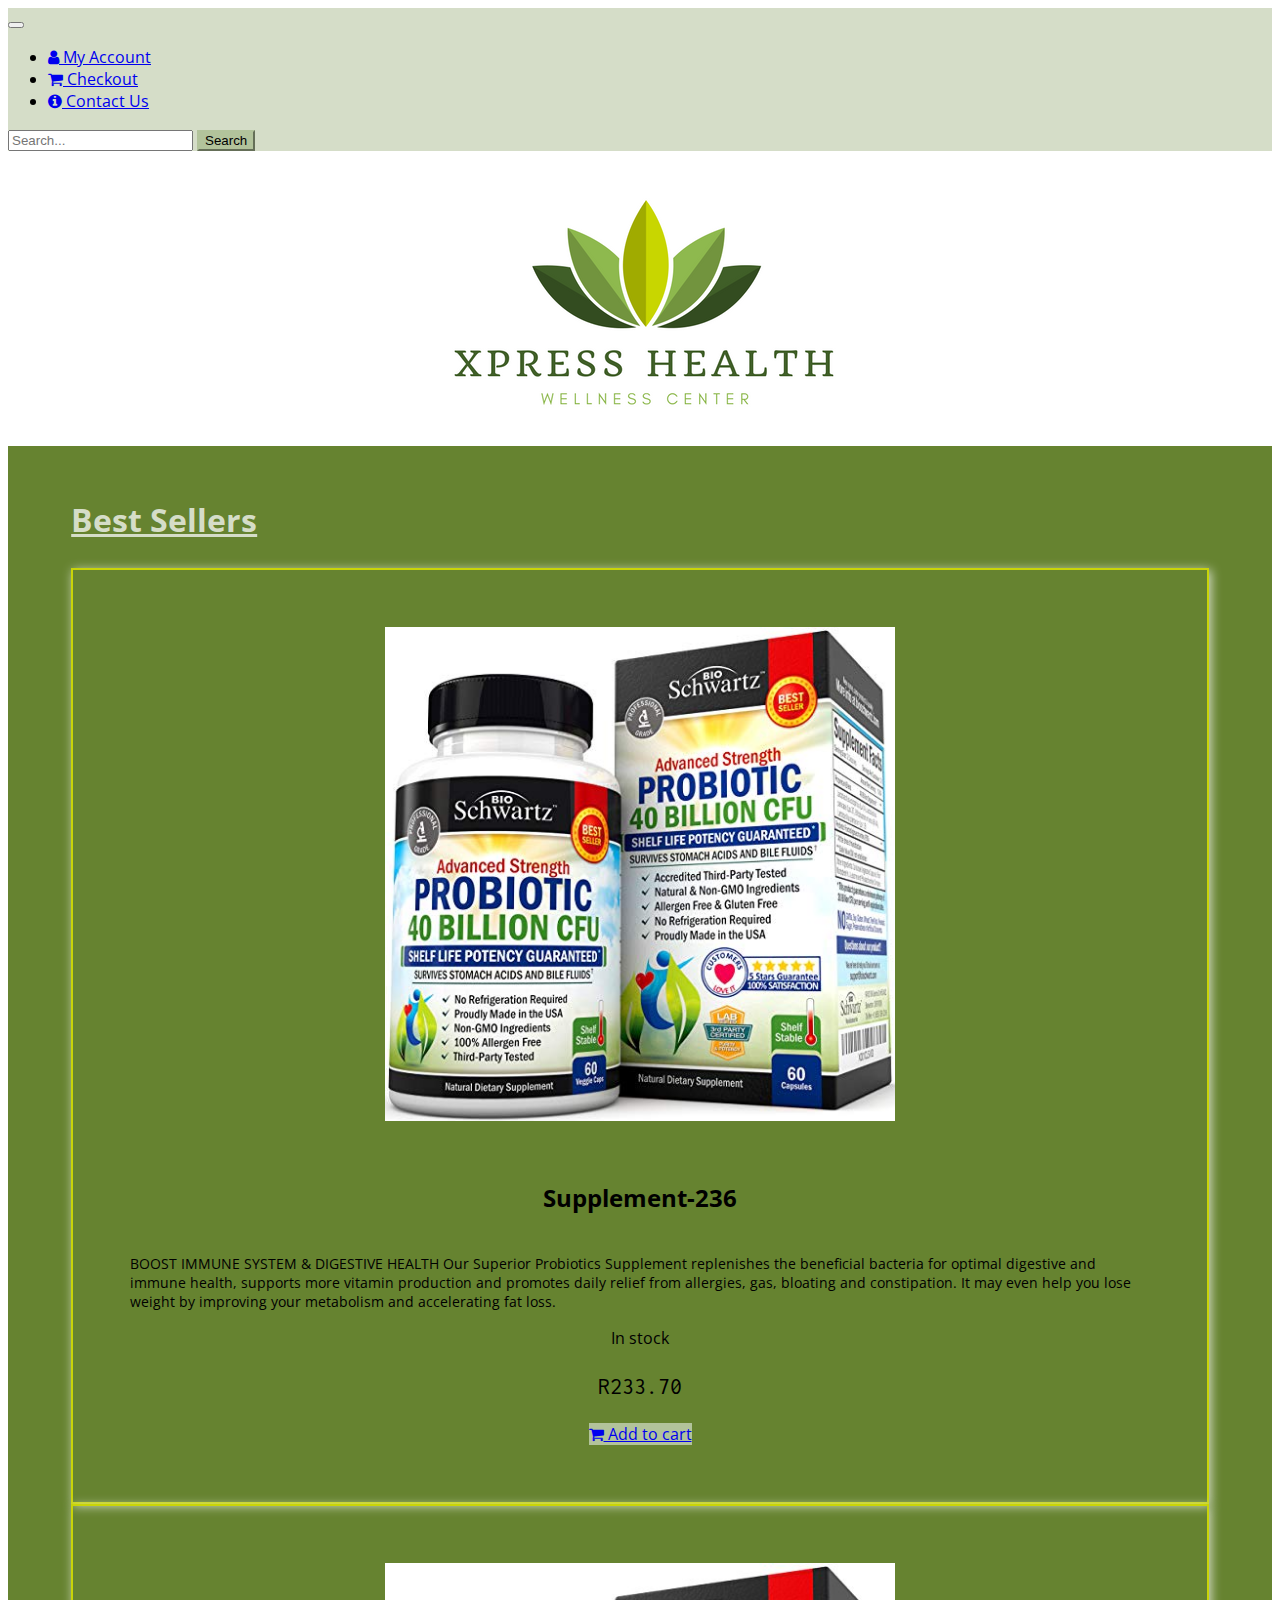
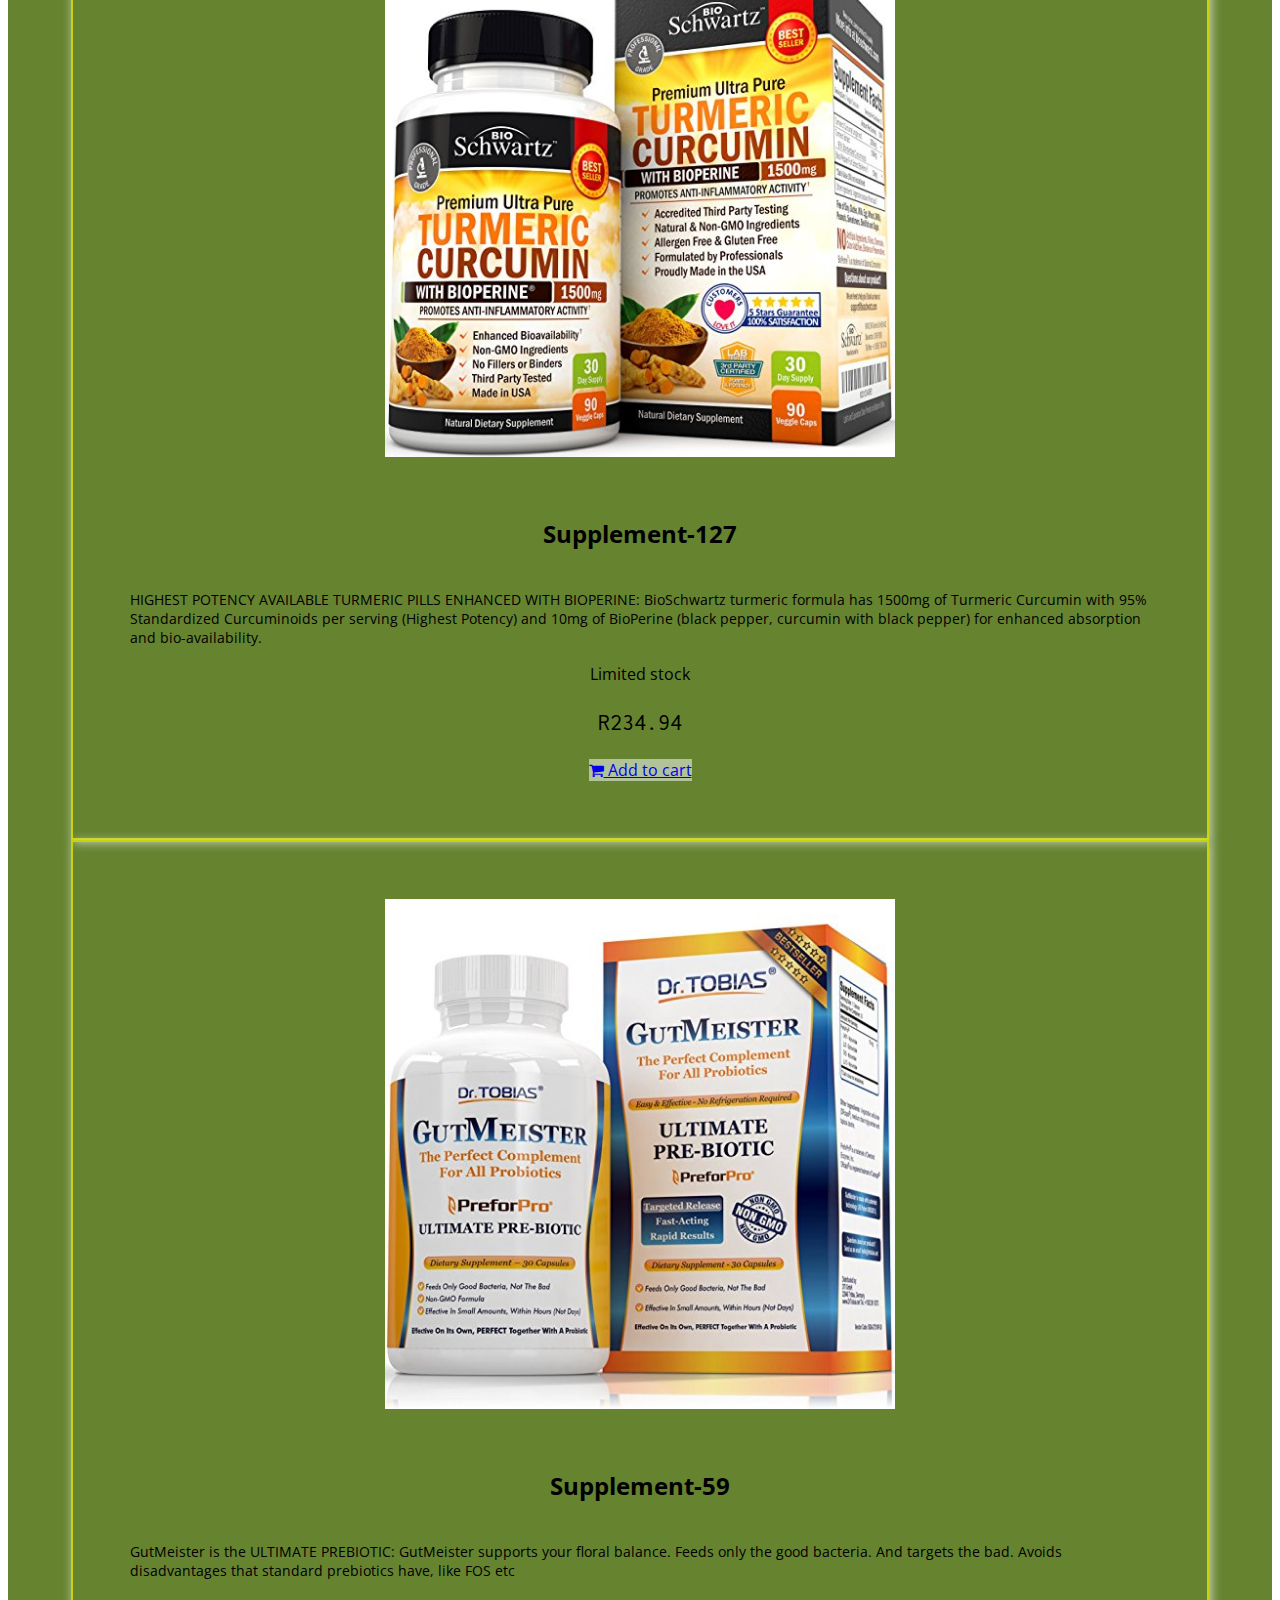
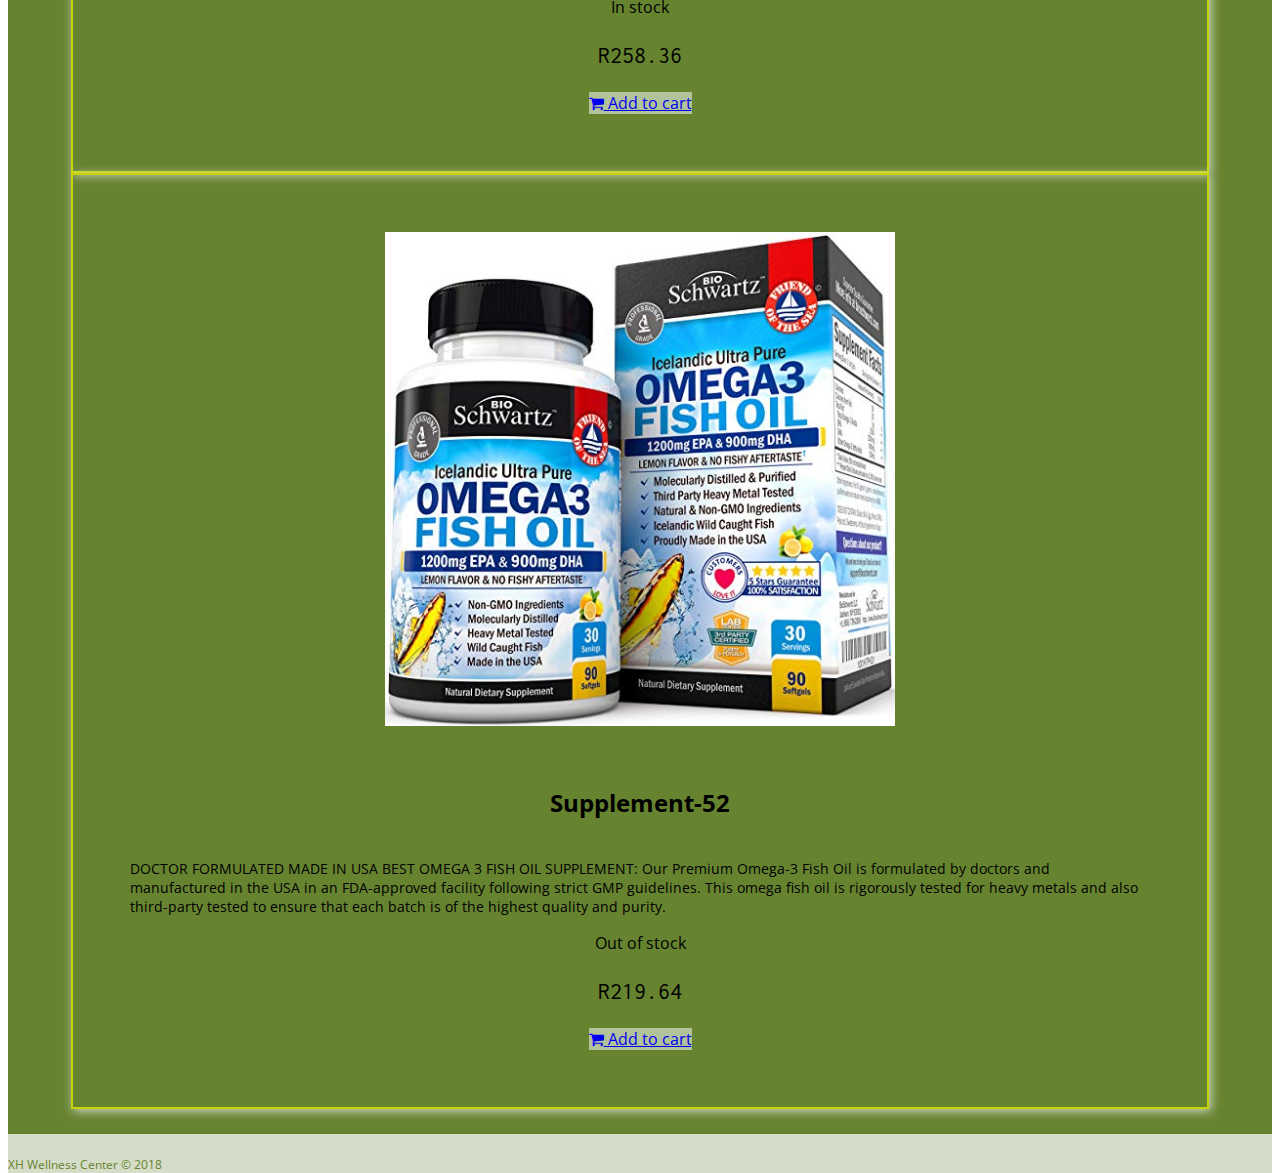
==== index.html @ 9e9870aa "Basic design WIP" ====
<!DOCTYPE html>
<html lang="en">
  <head>
    <meta charset="utf-8">
    <meta name="viewport" content="width=device-width, initial-scale=1, shrink-to-fit=no">

    <!-- CSS -->
    <link rel="stylesheet" href="https://stackpath.bootstrapcdn.com/bootstrap/4.1.2/css/bootstrap.min.css" integrity="sha384-Smlep5jCw/wG7hdkwQ/Z5nLIefveQRIY9nfy6xoR1uRYBtpZgI6339F5dgvm/e9B" crossorigin="anonymous">
    <link href="https://stackpath.bootstrapcdn.com/font-awesome/4.7.0/css/font-awesome.min.css" rel="stylesheet" integrity="sha384-wvfXpqpZZVQGK6TAh5PVlGOfQNHSoD2xbE+QkPxCAFlNEevoEH3Sl0sibVcOQVnN" crossorigin="anonymous">
    <link href="https://fonts.googleapis.com/css?family=Open+Sans" rel="stylesheet">
    <link href="https://fonts.googleapis.com/css?family=Inconsolata" rel="stylesheet">
    <link rel="stylesheet" href="assets/css/style.css">

    <title>Xpress Health</title>
  </head>
  <body>
    <nav class="navbar navbar-expand-lg fixed-top navbar-light">
      <button class="navbar-toggler" type="button" data-toggle="collapse" data-target="#navbarToggler" aria-controls="navbarToggler" aria-expanded="false" aria-label="Toggle navigation">
        <span class="navbar-toggler-icon"></span>
      </button>

      <div class="collapse navbar-collapse" id="navbarToggler">
        <ul class="navbar-nav mr-auto mt-2 mt-lg-0">
          <li class="nav-item">
            <a class="nav-link" href="#"><i class="fa fa-user"></i> My Account</a>
          </li>
          <li class="nav-item">
            <a class="nav-link" href="#"><i class="fa fa-shopping-cart"></i> Checkout</a>
          </li>
          <li class="nav-item">
            <a class="nav-link" href="contact.html"><i class="fa fa-info-circle"></i> Contact Us</a>
          </li>
        </ul>
        <form class="form-inline my-2 my-lg-0">
          <input class="form-control mr-sm-2" type="search" placeholder="Search..." aria-label="Search">
          <button class="btn btn-success my-2 my-sm-0" type="submit">Search</button>
        </form>
      </div>
    </nav>
    
    <section>
      <div id="logo">
        <img src="assets/img/logo.png" alt="Xpress Health Logo">
      </div>
    </section>

    <section id="content">
      <div class="container-fluid">
        <div class="row">
          <div class="col-12">
              <h2 class="shop-header">Best Sellers</h2>
          </div>
        </div>

        <div class="row">
          <!-- Featured Product tiles -->
          <div class="col-xs-12 col-sm-6 col-md-6 col-lg-3">
            <div class="product card" align="center"> 
              <div class="product-image">
                  <img class="card-img-top" src="assets/img/products/60.jpg" alt="Product image">
              </div>
      
              <h5 class="card-title">Supplement-236</h5>
              <p class="card-text">BOOST IMMUNE SYSTEM & DIGESTIVE HEALTH Our Superior Probiotics Supplement replenishes the beneficial bacteria for optimal digestive and immune health, supports more vitamin production and promotes daily relief from allergies, gas, bloating and constipation. It may even help you lose weight by improving your metabolism and accelerating fat loss.</p>

              <div class="text-success">
                <p>In stock</p>
              </div>

              <div class="price">
                <p>R233.70</p>
              </div>

              <div class="text-right">
                <a href="#" class="btn btn-success" title="Buy"><i class="fa fa-shopping-cart"></i> Add to cart</a>
              </div>     
            </div>
          </div>

          <div class="col-xs-12 col-sm-6 col-md-6 col-lg-3">
            <div class="product card" align="center"> 
              <div class="product-image">
                  <img class="card-img-top" src="assets/img/products/90.jpg" alt="Product image">
              </div>
      
              <h5 class="card-title">Supplement-127</h5>
              <p class="card-text">HIGHEST POTENCY AVAILABLE TURMERIC PILLS ENHANCED WITH BIOPERINE: BioSchwartz turmeric formula has 1500mg of Turmeric Curcumin with 95% Standardized Curcuminoids per serving (Highest Potency) and 10mg of BioPerine (black pepper, curcumin with black pepper) for enhanced absorption and bio-availability.</p>

              <div class="text-warning">
                <p>Limited stock</p>
              </div>

              <div class="price">
                <p>R234.94</p>
              </div>

              <div class="text-right">
                <a href="#" class="btn btn-success" title="Buy"><i class="fa fa-shopping-cart"></i> Add to cart</a>
              </div>     
            </div>
          </div>

          <div class="col-xs-12 col-sm-6 col-md-6 col-lg-3">
            <div class="product card" align="center"> 
              <div class="product-image">
                  <img class="card-img-top" src="assets/img/products/200g.jpg" alt="Product image">
              </div>
      
              <h5 class="card-title">Supplement-59</h5>
              <p class="card-text">GutMeister is the ULTIMATE PREBIOTIC: GutMeister supports your floral balance. Feeds only the good bacteria. And targets the bad. Avoids disadvantages that standard prebiotics have, like FOS etc</p>

              <div class="text-success">
                <p>In stock</p>
              </div>

              <div class="price">
                <p>R258.36</p>
              </div>

              <div class="text-right">
                <a href="#" class="btn btn-success" title="Buy"><i class="fa fa-shopping-cart"></i> Add to cart</a>
              </div>     
            </div>
          </div>

          <div class="col-xs-12 col-sm-6 col-md-6 col-lg-3">
            <div class="product card" align="center"> 
              <div class="product-image">
                  <img class="card-img-top" src="assets/img/products/500ml glass.jpg" alt="Product image">
              </div>
      
              <h5 class="card-title">Supplement-52</h5>
              <p class="card-text">DOCTOR FORMULATED MADE IN USA BEST OMEGA 3 FISH OIL SUPPLEMENT: Our Premium Omega-3 Fish Oil is formulated by doctors and manufactured in the USA in an FDA-approved facility following strict GMP guidelines. This omega fish oil is rigorously tested for heavy metals and also third-party tested to ensure that each batch is of the highest quality and purity.</p>

              <div class="text-danger">
                <p>Out of stock</p>
              </div>

              <div class="price">
                <p>R219.64</p>
              </div>

              <div class="text-right">
                <a href="#" class="btn btn-success" title="Buy" disabled><i class="fa fa-shopping-cart"></i> Add to cart</a>
              </div>     
            </div>
          </div>

          
        

          
        </div>
      </div>
    </section>

    <footer>
      <div class="container text-center">
        <div class="row">
          <div class="col-12">
            <p>XH Wellness Center &copy; 2018</p>
          </div>     
        </div>
      </div>
    </footer>


    <!-- JavaScript -->
    <script src="https://code.jquery.com/jquery-3.3.1.slim.min.js" integrity="sha384-q8i/X+965DzO0rT7abK41JStQIAqVgRVzpbzo5smXKp4YfRvH+8abtTE1Pi6jizo" crossorigin="anonymous"></script>
    <script src="https://cdnjs.cloudflare.com/ajax/libs/popper.js/1.14.3/umd/popper.min.js" integrity="sha384-ZMP7rVo3mIykV+2+9J3UJ46jBk0WLaUAdn689aCwoqbBJiSnjAK/l8WvCWPIPm49" crossorigin="anonymous"></script>
    <script src="https://stackpath.bootstrapcdn.com/bootstrap/4.1.2/js/bootstrap.min.js" integrity="sha384-o+RDsa0aLu++PJvFqy8fFScvbHFLtbvScb8AjopnFD+iEQ7wo/CG0xlczd+2O/em" crossorigin="anonymous"></script>
  </body>
</html>
---- assets/css/style.css ----
html, body {
    height: 100%;
    font-family: 'Open Sans', sans-serif;
}

nav {
    background-color: #D5DDC8 !important;
}


#logo {
    text-align: center;
    padding-top: 2%;
}

#content {
    padding: 2% 5%;
    background-color: #668330;
}

.shop-header {
    text-decoration: underline;
    font-size: 2rem;
    color: #D5DDC8;
    transition: all 0.8s ease-in-out;
}

.product {
    box-shadow: 2px 2px 10px #D5DDC8;
    border: 2px solid #C9D408;
    padding: 5%;
    height: 100%;
}
 
.card-img-top {
    width: 50%;
}

.card-title {
    padding-top: 15px;
    font-size: 1.5em;
    font-weight: bolder;
}

.card-text {
    height: 50%;
    text-align: left;
    font-size: 14px;
}

.price {
    font-family: 'Inconsolata', monospace;
    font-size: 1.5em;
}

.product-image {
    height: 50%;
}

footer {
    padding-top: 10px;
    font-size: 12px;
    background-color: #D5DDC8;
    color: #668330;
}

.btn-success {
    background-color: #B2C39B;
    border-color: #B2C39B;
}

.btn-success:hover {
    background-color: #668330;
    border-color: #668330;
}

.about {
    color: #FFF;
}



/* #C9D408 gold
#668330 dark green
white #FBFBFB
dark sea #B2C39B
#D5DDC8 light grey

*/
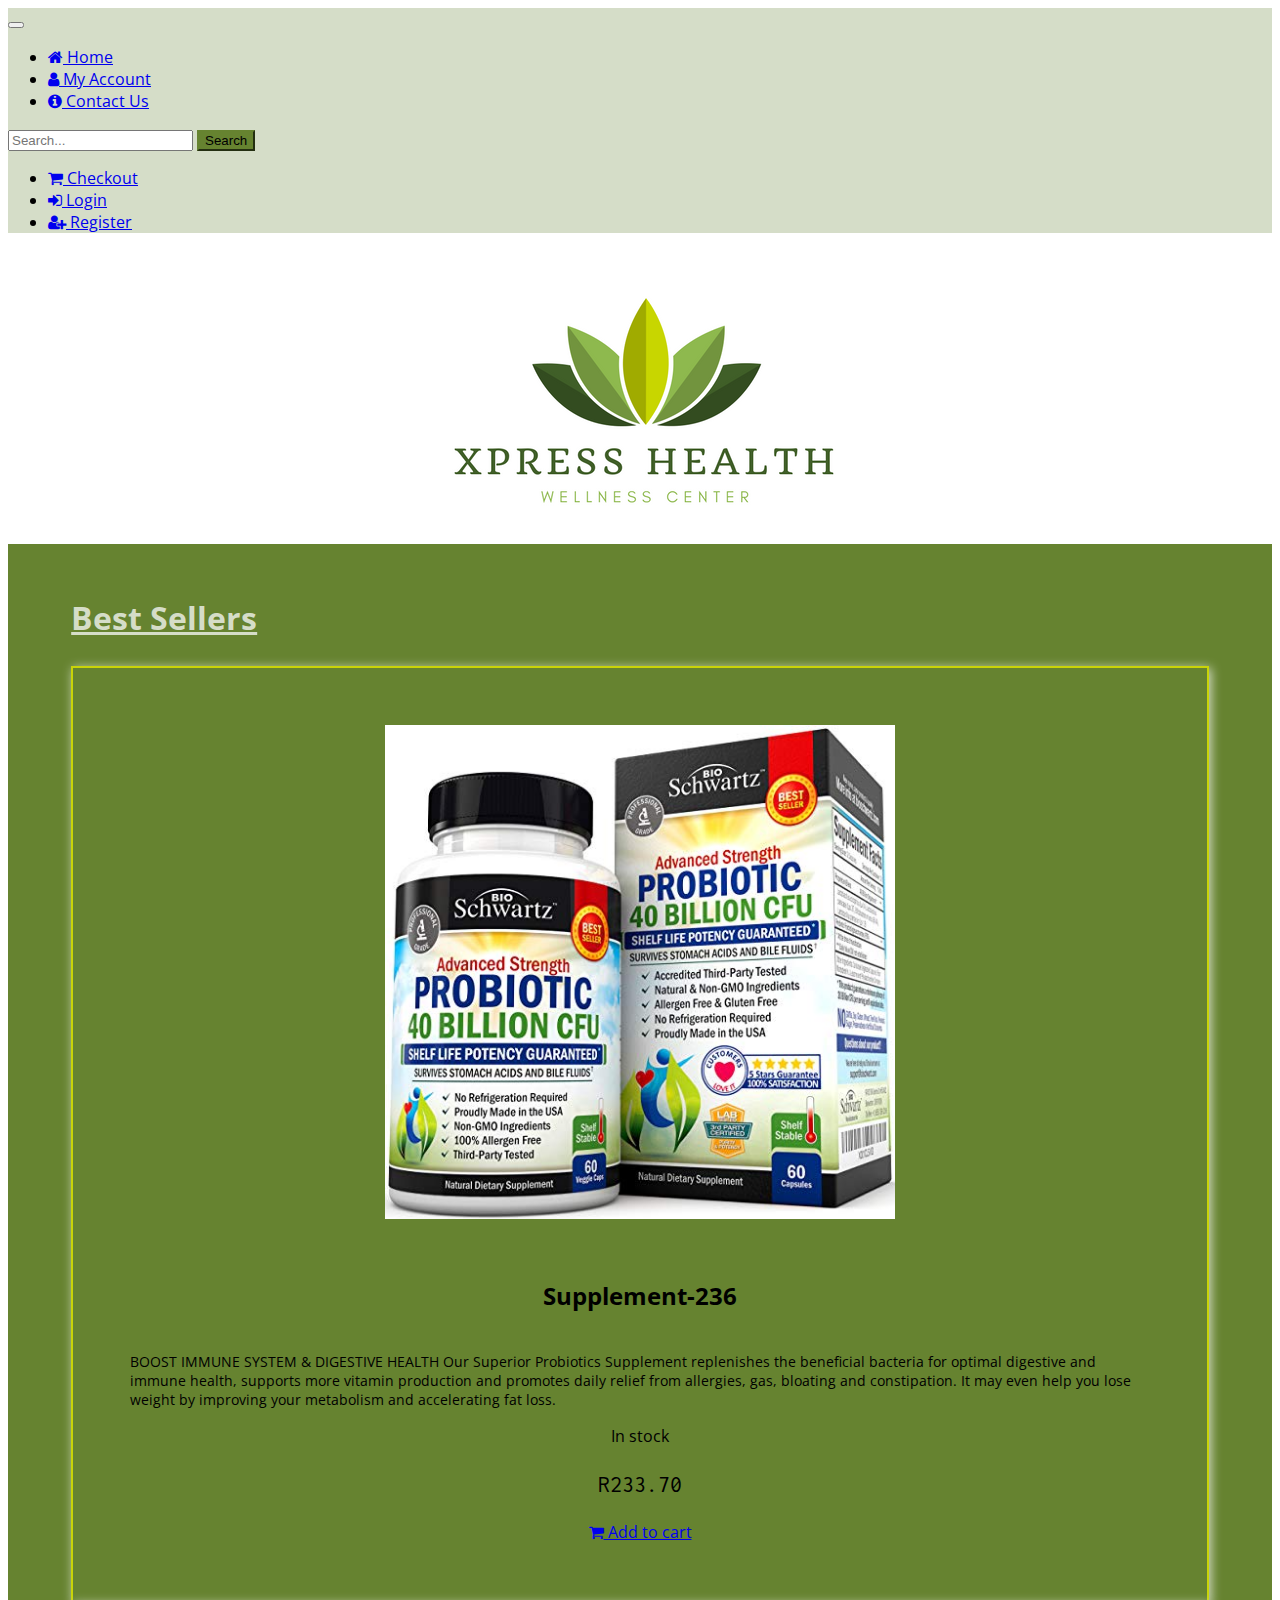
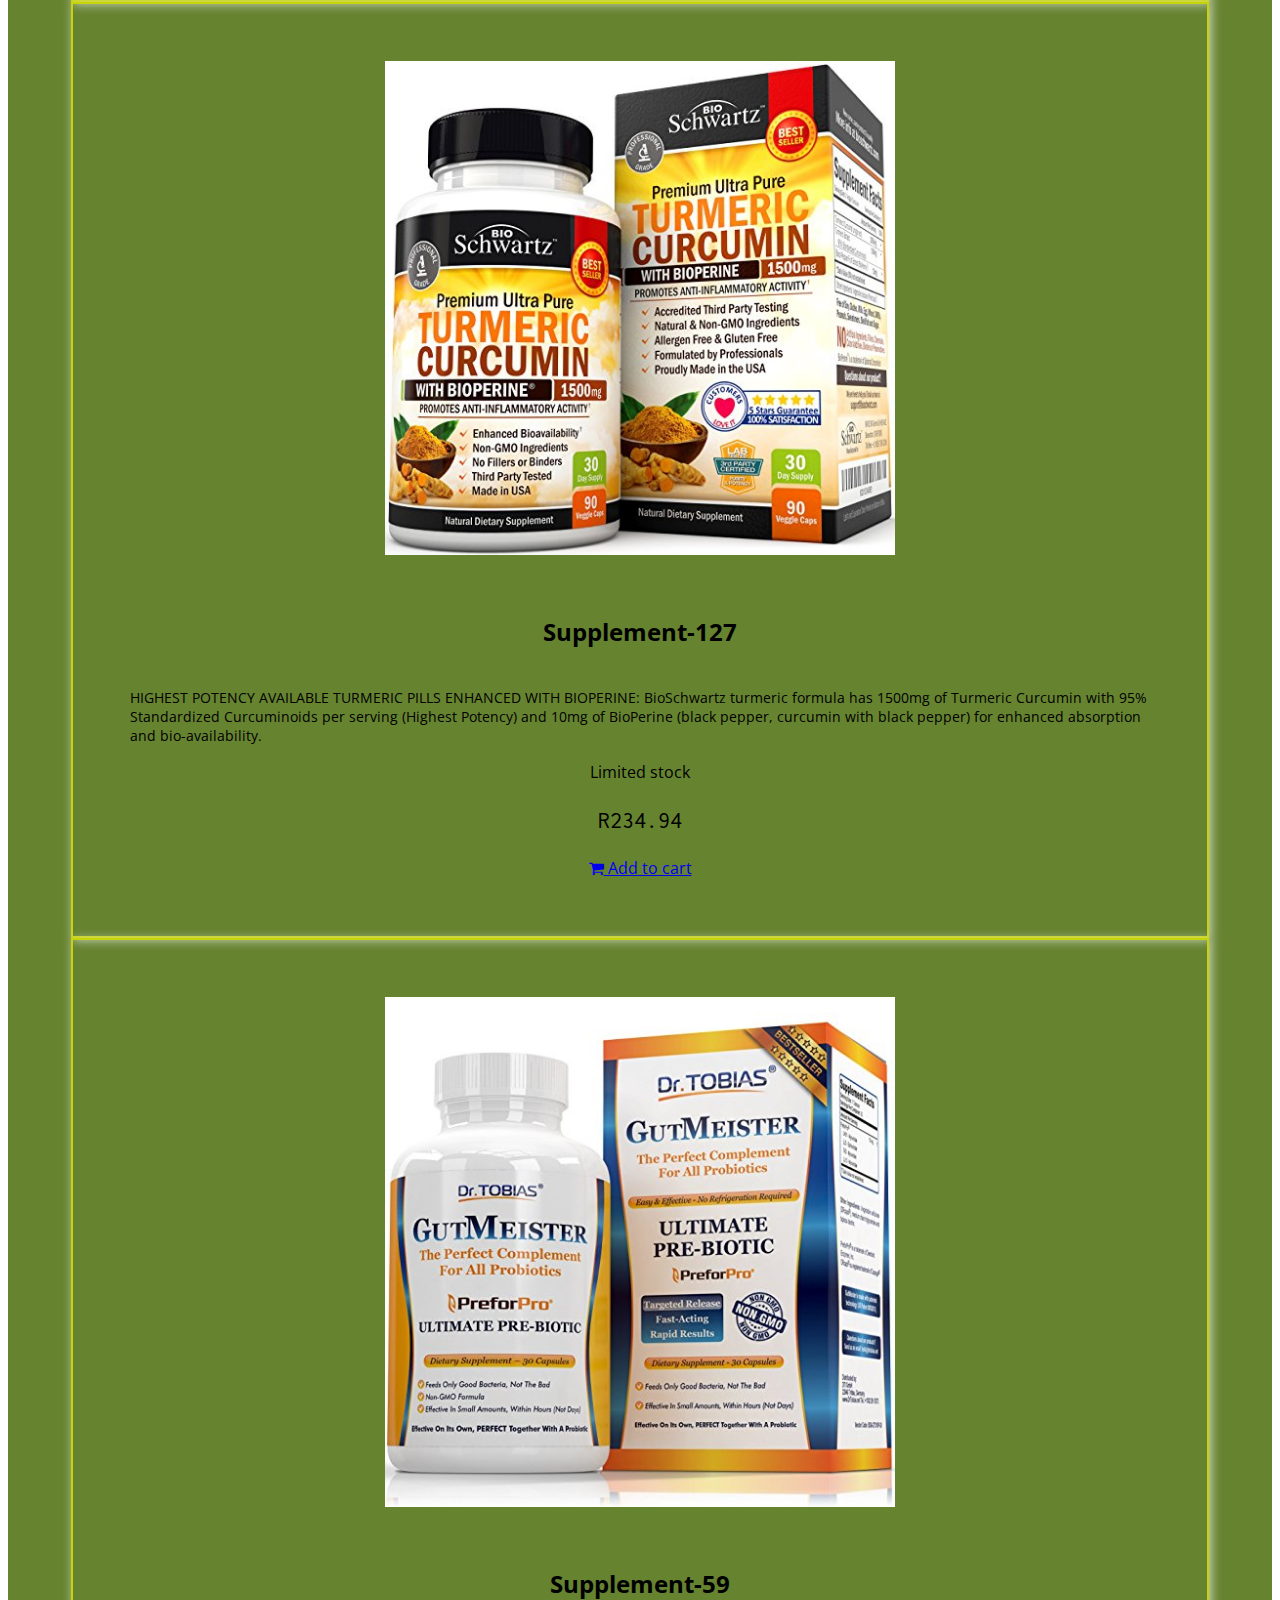
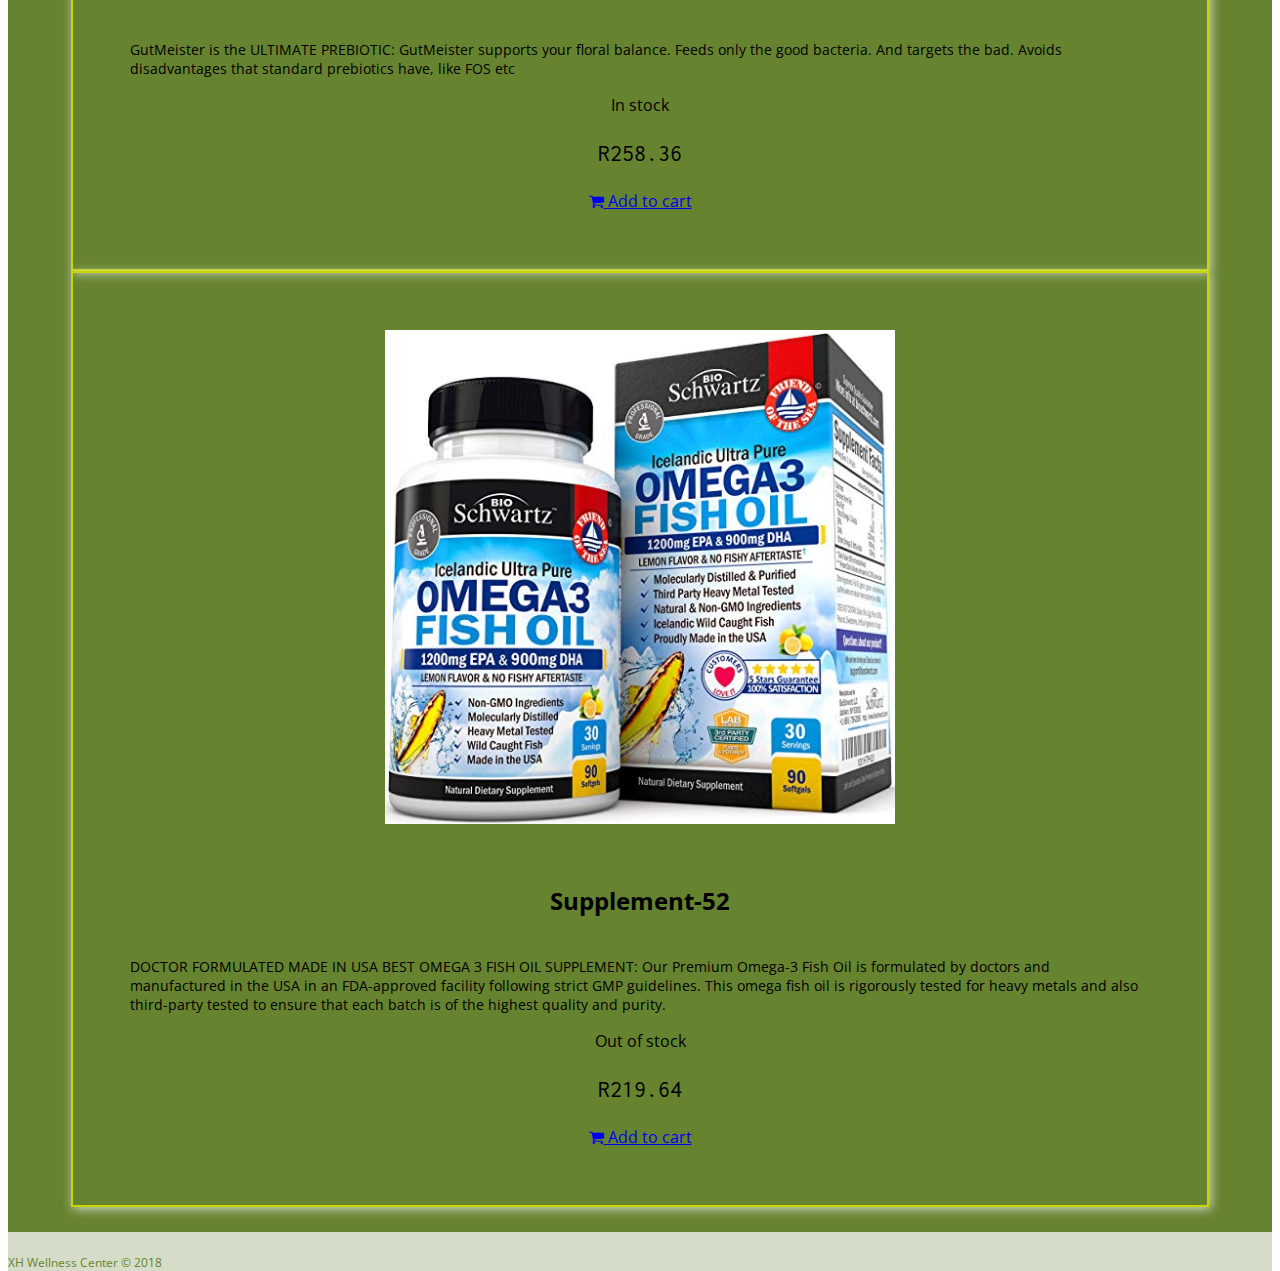
==== commit d5ef0aac: "Added login screen" ====
--- a/index.html
+++ b/index.html
@@ -3,6 +3,9 @@
   <head>
     <meta charset="utf-8">
     <meta name="viewport" content="width=device-width, initial-scale=1, shrink-to-fit=no">
+    <meta name="description" content="Xpress Health">
+    <meta name="author" content="Jaco Roux (5376-553-2)">
+    <link rel="icon" href="assets/img/favicon.ico">
 
     <!-- CSS -->
     <link rel="stylesheet" href="https://stackpath.bootstrapcdn.com/bootstrap/4.1.2/css/bootstrap.min.css" integrity="sha384-Smlep5jCw/wG7hdkwQ/Z5nLIefveQRIY9nfy6xoR1uRYBtpZgI6339F5dgvm/e9B" crossorigin="anonymous">
@@ -22,10 +25,10 @@
       <div class="collapse navbar-collapse" id="navbarToggler">
         <ul class="navbar-nav mr-auto mt-2 mt-lg-0">
           <li class="nav-item">
-            <a class="nav-link" href="#"><i class="fa fa-user"></i> My Account</a>
+            <a class="nav-link" href="index.html"><i class="fa fa-home"></i> Home</a>
           </li>
           <li class="nav-item">
-            <a class="nav-link" href="#"><i class="fa fa-shopping-cart"></i> Checkout</a>
+            <a class="nav-link" href="#"><i class="fa fa-user"></i> My Account</a>
           </li>
           <li class="nav-item">
             <a class="nav-link" href="contact.html"><i class="fa fa-info-circle"></i> Contact Us</a>
@@ -35,6 +38,17 @@
           <input class="form-control mr-sm-2" type="search" placeholder="Search..." aria-label="Search">
           <button class="btn btn-success my-2 my-sm-0" type="submit">Search</button>
         </form>
+        <ul class="navbar-nav mr-right mt-2 mt-lg-0"> 
+          <li class="nav-item">
+            <a class="nav-link" href="#"><i class="fa fa-shopping-cart"></i> Checkout</a>
+          </li>  
+          <li class="nav-item">
+            <a class="nav-link" href="login.html"><i class="fa fa-sign-in"></i> Login</a>
+          </li>   
+          <li class="nav-item">
+            <a class="nav-link" href="#"><i class="fa fa-user-plus"></i> Register</a>
+          </li>     
+        </ul>
       </div>
     </nav>
     
@@ -145,11 +159,6 @@
               </div>     
             </div>
           </div>
-
-          
-        
-
-          
         </div>
       </div>
     </section>
@@ -164,7 +173,6 @@
       </div>
     </footer>
 
-
     <!-- JavaScript -->
     <script src="https://code.jquery.com/jquery-3.3.1.slim.min.js" integrity="sha384-q8i/X+965DzO0rT7abK41JStQIAqVgRVzpbzo5smXKp4YfRvH+8abtTE1Pi6jizo" crossorigin="anonymous"></script>
     <script src="https://cdnjs.cloudflare.com/ajax/libs/popper.js/1.14.3/umd/popper.min.js" integrity="sha384-ZMP7rVo3mIykV+2+9J3UJ46jBk0WLaUAdn689aCwoqbBJiSnjAK/l8WvCWPIPm49" crossorigin="anonymous"></script>
--- a/assets/css/style.css
+++ b/assets/css/style.css
@@ -65,13 +65,13 @@
 }
 
 .btn-success {
-    background-color: #B2C39B;
-    border-color: #B2C39B;
+    background-color: #668330;
+    border-color: #668330;
 }
 
 .btn-success:hover {
-    background-color: #668330;
-    border-color: #668330;
+    background-color: #B2C39B;
+    border-color: #B2C39B;
 }
 
 .about {
@@ -79,7 +79,36 @@
 }
 
 
+.btn-primary {
+    background-color: #B2C39B;
+    border-color: #B2C39B;
+}
 
+.btn-primary:hover {
+    background-color: #D5DDC8;
+    border-color: #D5DDC8;
+}
+
+.contact-icons {
+    padding-top: 25px;
+    color: #B2C39B;
+}
+
+.contact-icons a {
+    color: #B2C39B;
+    text-decoration: none;
+}
+
+.contact-icons a:hover {
+    color: #B2C39B;
+    font-weight: bold;
+}
+
+#map {
+    width: 100%;
+    height: 400px;
+    background-color: grey;
+}
 /* #C9D408 gold
 #668330 dark green
 white #FBFBFB
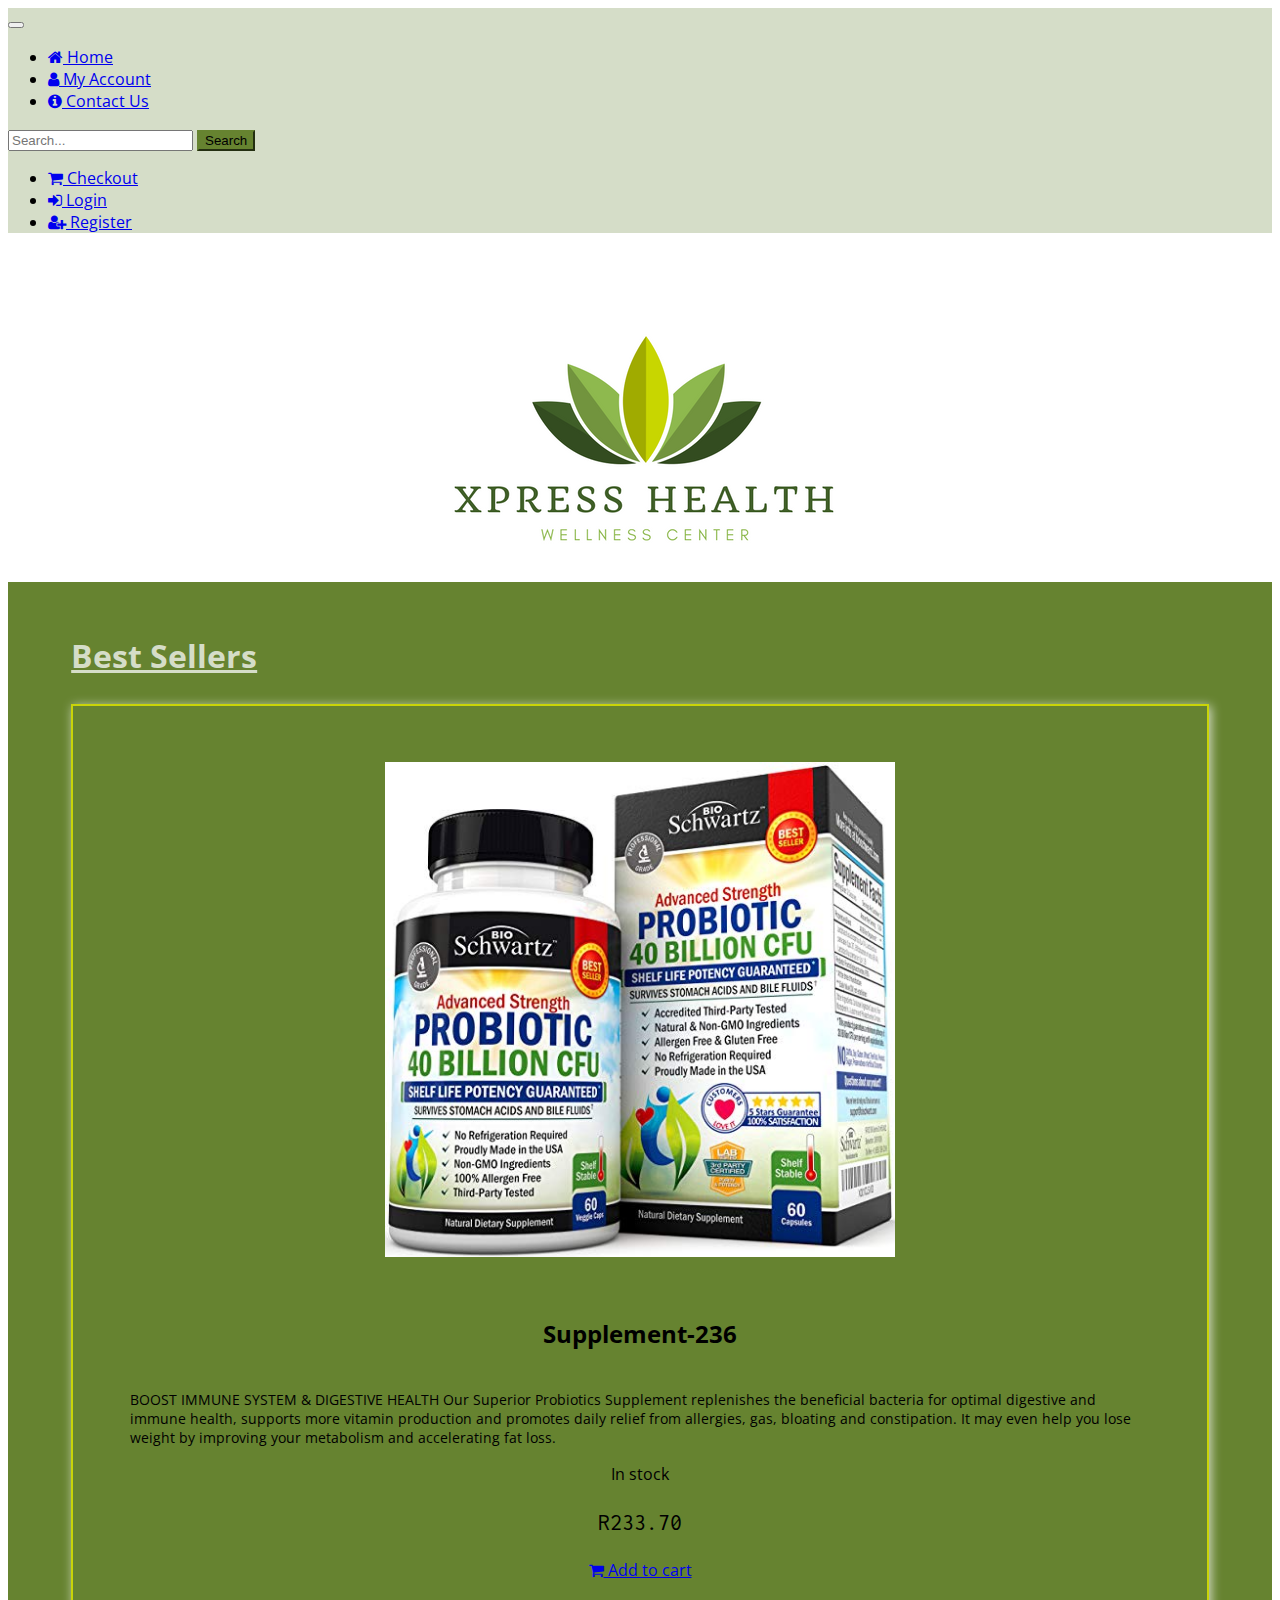
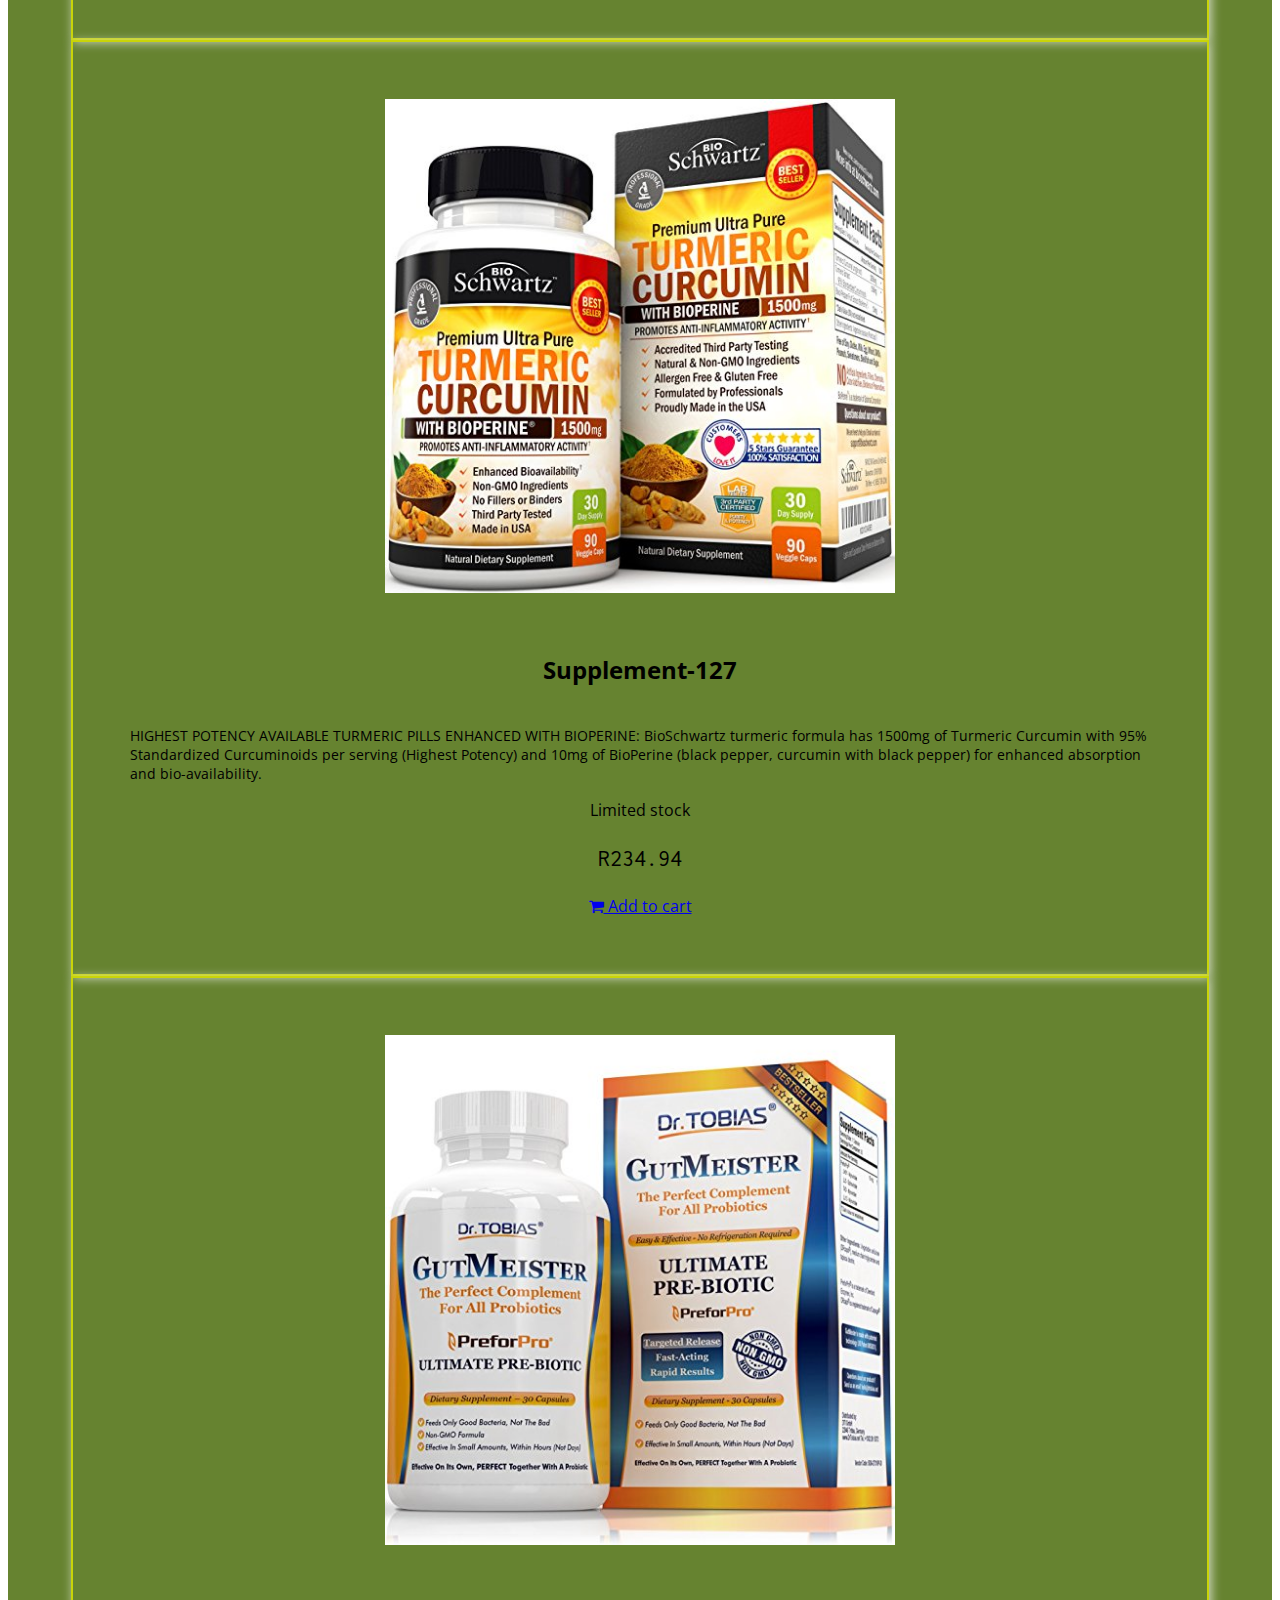
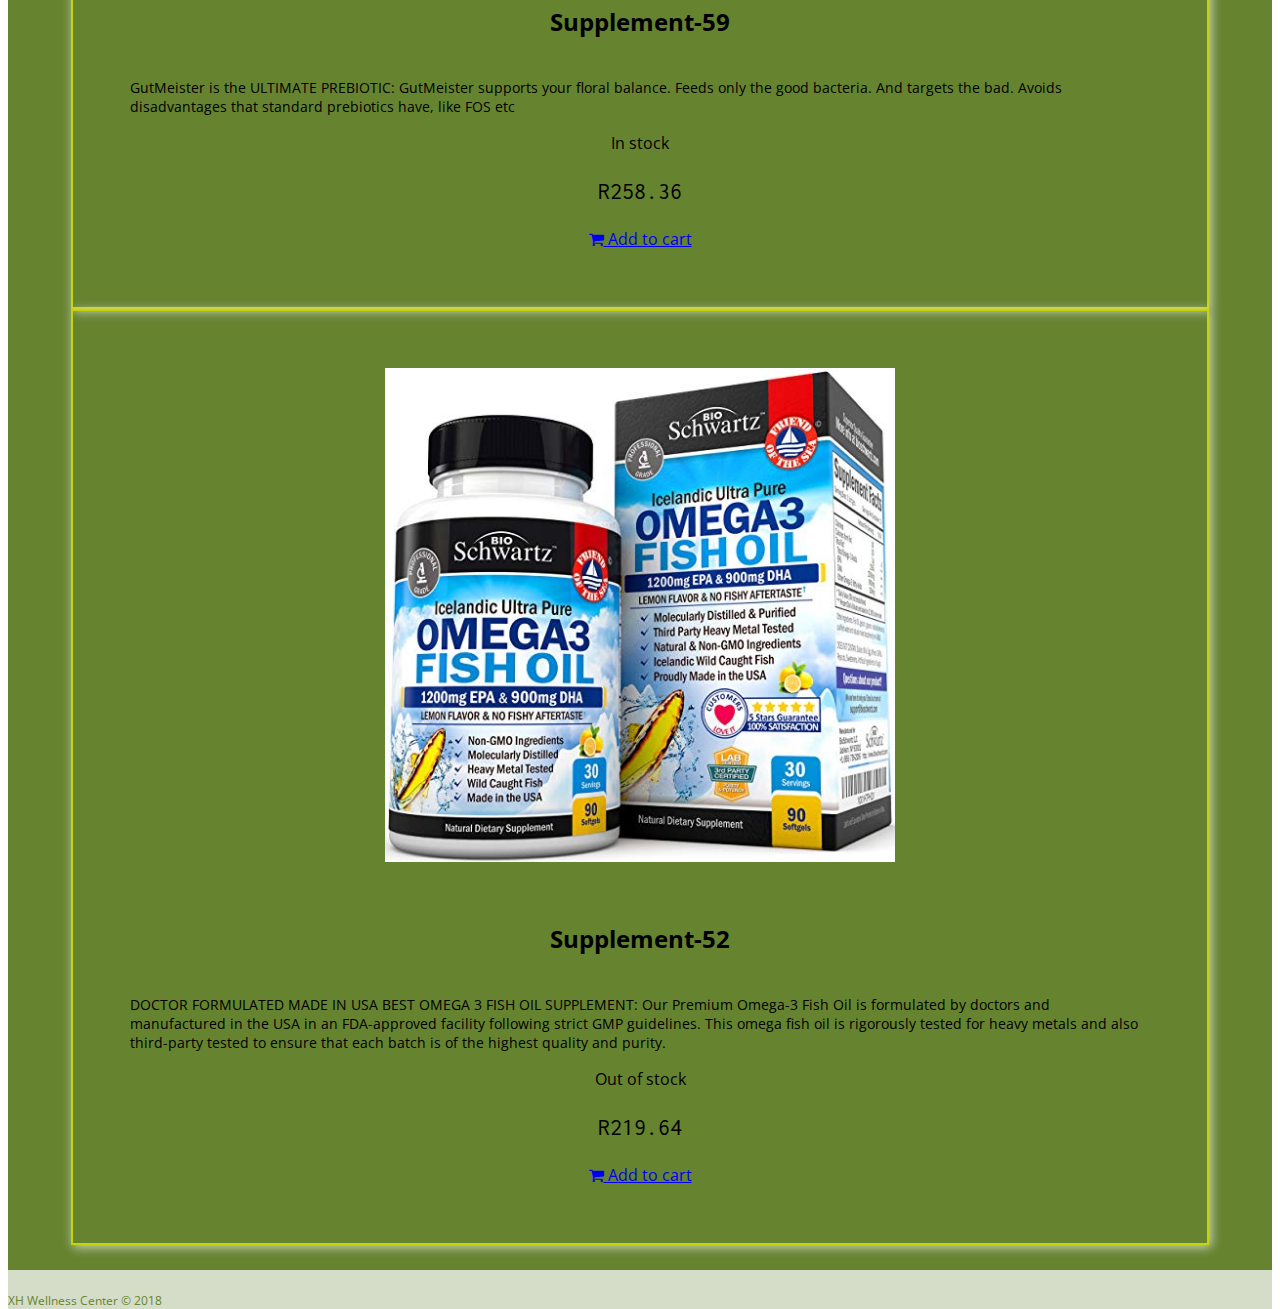
==== commit e0098641: "Database handler class" ====
--- a/index.html
+++ b/index.html
@@ -40,13 +40,13 @@
         </form>
         <ul class="navbar-nav mr-right mt-2 mt-lg-0"> 
           <li class="nav-item">
-            <a class="nav-link" href="#"><i class="fa fa-shopping-cart"></i> Checkout</a>
+            <a class="nav-link" href="cart.html"><i class="fa fa-shopping-cart"></i> Checkout</a>
           </li>  
           <li class="nav-item">
             <a class="nav-link" href="login.html"><i class="fa fa-sign-in"></i> Login</a>
           </li>   
           <li class="nav-item">
-            <a class="nav-link" href="#"><i class="fa fa-user-plus"></i> Register</a>
+            <a class="nav-link" href="register.html"><i class="fa fa-user-plus"></i> Register</a>
           </li>     
         </ul>
       </div>
--- a/assets/css/style.css
+++ b/assets/css/style.css
@@ -10,7 +10,7 @@
 
 #logo {
     text-align: center;
-    padding-top: 2%;
+    padding-top: 5%;
 }
 
 #content {
@@ -74,6 +74,16 @@
     border-color: #B2C39B;
 }
 
+.btn-outline-success {
+    border-color: #668330;
+    color: #668330;
+}
+
+.btn-outline-success:hover {
+    background-color: #668330;
+    border-color: #668330;
+}
+
 .about {
     color: #FFF;
 }
@@ -117,5 +127,3 @@
 
 */
 
-
-
